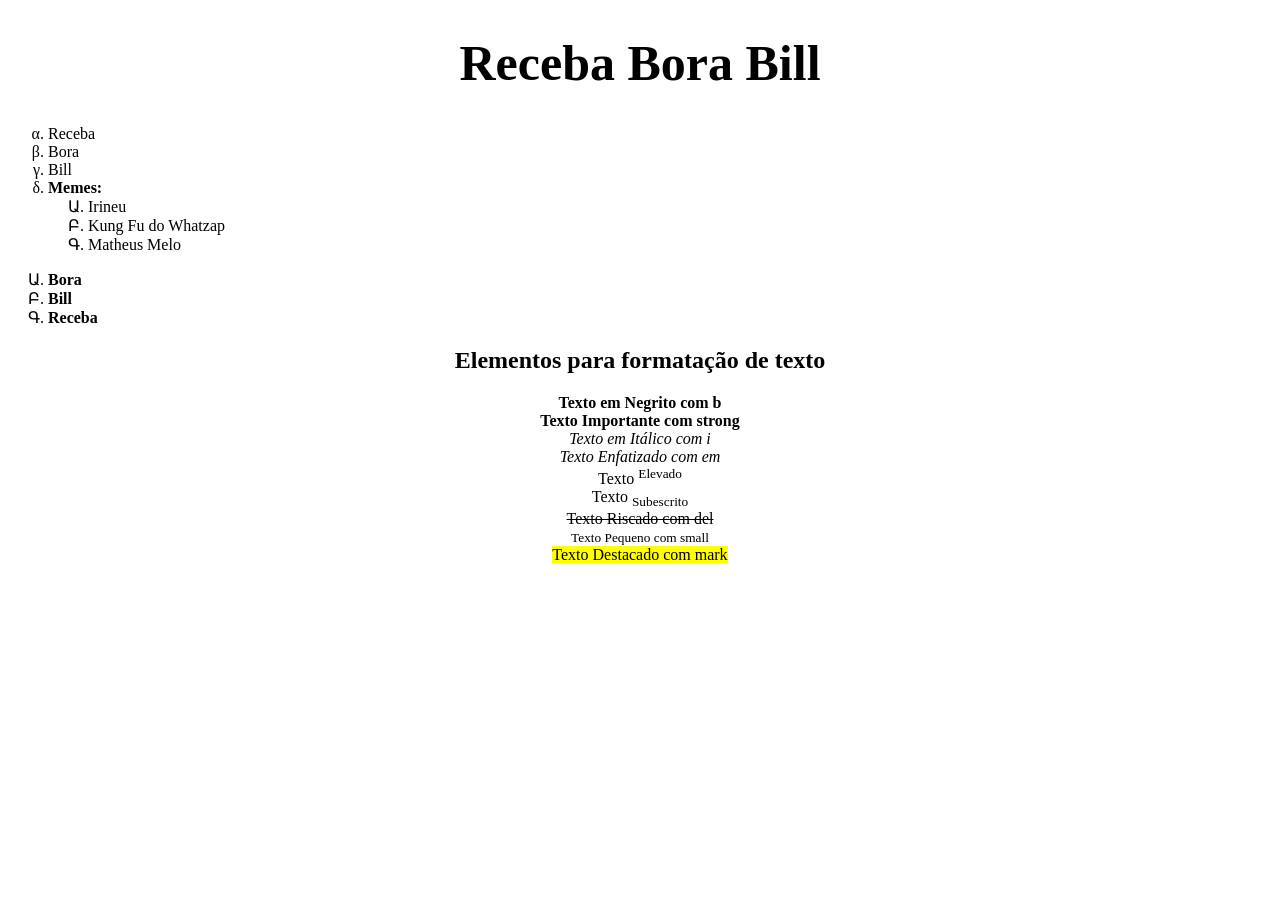
==== PrimeiraAtivEmSala/paginas/eraDio.html @ a088b920 "versão atualizada espero que essa versão com as adições do Black Sabbath estejam certas" ====
<!DOCTYPE html>
<html lang="pt-br">
<head>
    <meta charset="UTF-8">
    <meta name="viewport" content="width=device-width, initial-scale=1.0">
    <title>Listas ordenadas e não ordenadas</title>

    <style>
        h1 {
            font-size: 50px;
            text-align: center;
        }

        ul {
            list-style-type: armenian;
        }

        ol {
            list-style-type: lower-greek;
        }
    </style>
</head>
<body>
    <h1><b>Receba Bora Bill</b></h1>
    <ol> <!--Listas ordenadas = "ol"-->
        <li>Receba</li> <!-- Itens dentro da lista = "li" -->
        <li>Bora</li>
        <li>Bill</li>
        <li> <b>Memes:</b>
            <ul> <!-- Sublistas -->
                <li>Irineu</li>
                <li>Kung Fu do Whatzap</li>
                <li>Matheus Melo</li>
            </ul>
        </li>
    </ol>

    <ul> <!--Listas não ordenadas = "ul"-->
        <li><b>Bora</b></li>
        <li><b>Bill</b></li>
        <li><b>Receba</b></li>
    </ul>

    <h2 style="text-align: center;">Elementos para formatação de texto</h2>
    <div style="text-align: center;">
        <b>Texto em Negrito com b</b> <br>
        <strong>Texto Importante com strong</strong> <br>
        <i>Texto em Itálico com i</i> <br>
        <em>Texto Enfatizado com em</em> <br>
        Texto <sup>Elevado</sup> <br>
        Texto <sub> Subescrito</sub> <br>
        <del>Texto Riscado com del</del> <br>
        <small>Texto Pequeno com small</small> <br>
        <mark>Texto Destacado com mark</mark>
    </div>
</body>
</html>
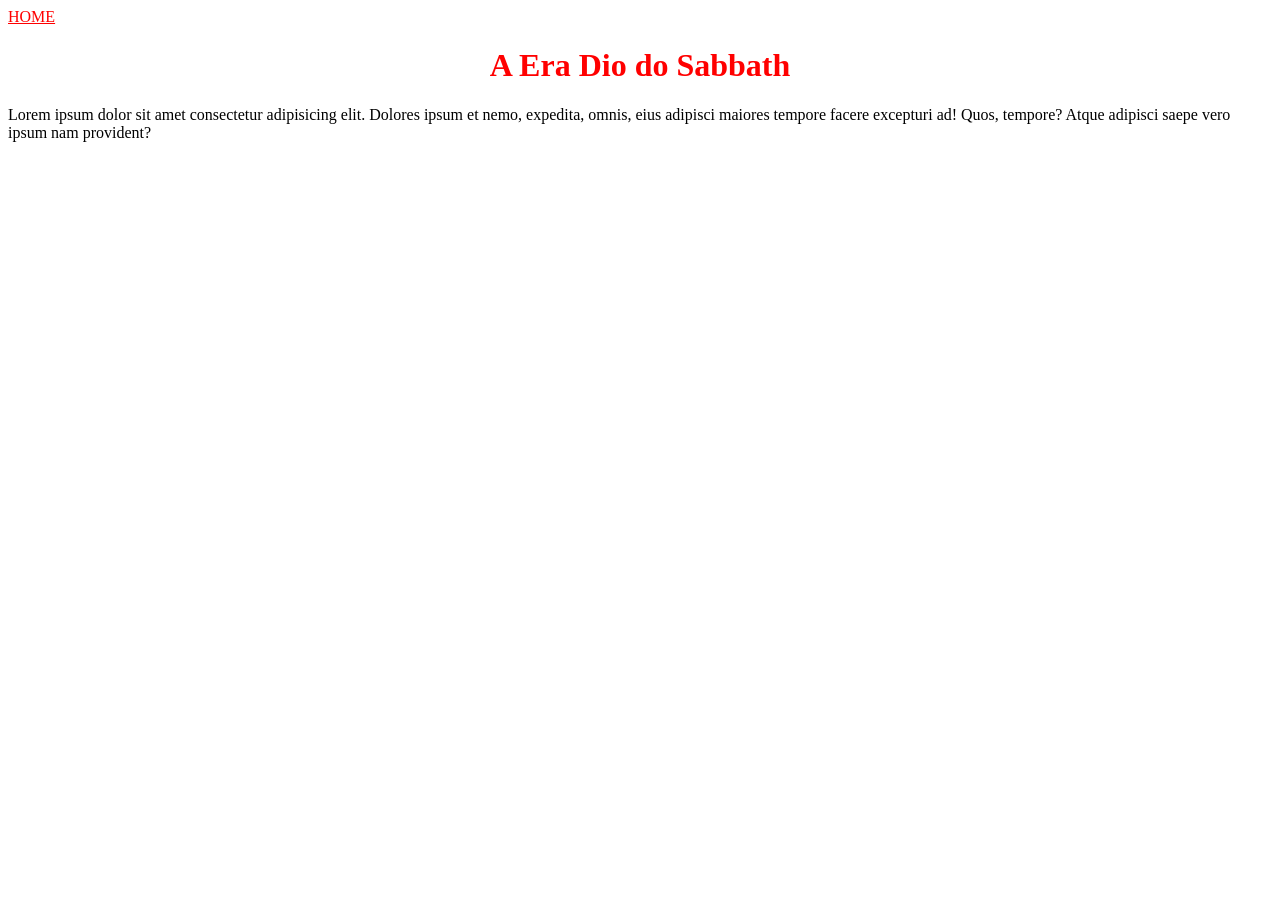
==== commit 3e918025: "Arquivos corretos mudei um pouco pra começar a página do Dio e to tentando ajustar com seria o displ" ====
--- a/PrimeiraAtivEmSala/paginas/eraDio.html
+++ b/PrimeiraAtivEmSala/paginas/eraDio.html
@@ -3,55 +3,30 @@
 <head>
     <meta charset="UTF-8">
     <meta name="viewport" content="width=device-width, initial-scale=1.0">
-    <title>Listas ordenadas e não ordenadas</title>
+    <title>Era Dio</title>
 
     <style>
         h1 {
-            font-size: 50px;
             text-align: center;
+            color: red;
         }
 
-        ul {
-            list-style-type: armenian;
+        #home {
+            color: red;
+            font-family: 'Times New Roman', Times, serif;
         }
-
-        ol {
-            list-style-type: lower-greek;
+        #home:hover {
+            background-color: red;
+            color: darkred;
+            font-size: 18px;
         }
     </style>
 </head>
 <body>
-    <h1><b>Receba Bora Bill</b></h1>
-    <ol> <!--Listas ordenadas = "ol"-->
-        <li>Receba</li> <!-- Itens dentro da lista = "li" -->
-        <li>Bora</li>
-        <li>Bill</li>
-        <li> <b>Memes:</b>
-            <ul> <!-- Sublistas -->
-                <li>Irineu</li>
-                <li>Kung Fu do Whatzap</li>
-                <li>Matheus Melo</li>
-            </ul>
-        </li>
-    </ol>
+    <a id="home" href="index.html">HOME</a>
 
-    <ul> <!--Listas não ordenadas = "ul"-->
-        <li><b>Bora</b></li>
-        <li><b>Bill</b></li>
-        <li><b>Receba</b></li>
-    </ul>
+    <h1>A Era Dio do Sabbath</h1>
 
-    <h2 style="text-align: center;">Elementos para formatação de texto</h2>
-    <div style="text-align: center;">
-        <b>Texto em Negrito com b</b> <br>
-        <strong>Texto Importante com strong</strong> <br>
-        <i>Texto em Itálico com i</i> <br>
-        <em>Texto Enfatizado com em</em> <br>
-        Texto <sup>Elevado</sup> <br>
-        Texto <sub> Subescrito</sub> <br>
-        <del>Texto Riscado com del</del> <br>
-        <small>Texto Pequeno com small</small> <br>
-        <mark>Texto Destacado com mark</mark>
-    </div>
+    <p>Lorem ipsum dolor sit amet consectetur adipisicing elit. Dolores ipsum et nemo, expedita, omnis, eius adipisci maiores tempore facere excepturi ad! Quos, tempore? Atque adipisci saepe vero ipsum nam provident?</p>
 </body>
 </html>
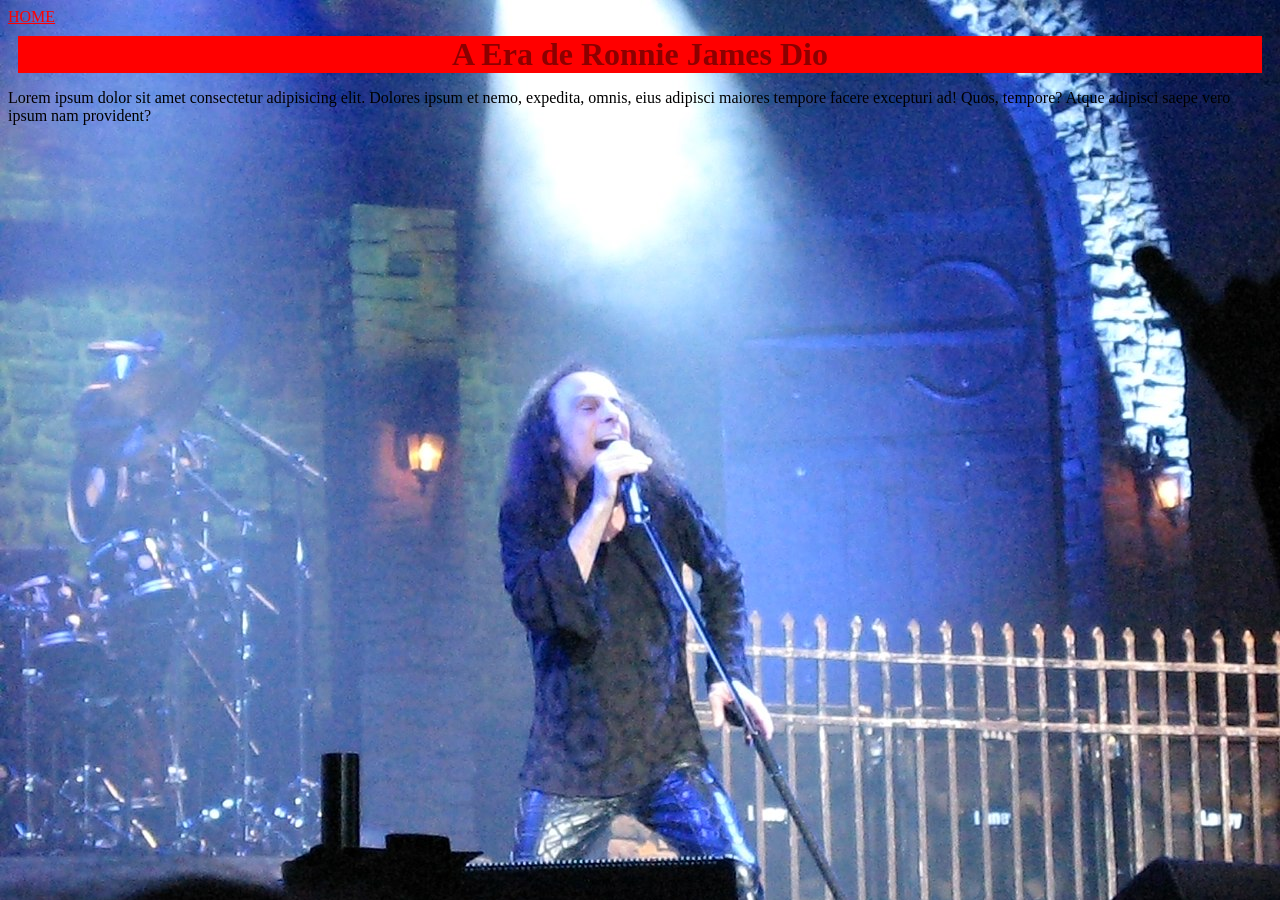
==== commit abe15ced: "Style.css adicionei a padronização de CSS, os fundos das outras páginas e tentei arrumar o "eras"" ====
--- a/PrimeiraAtivEmSala/paginas/eraDio.html
+++ b/PrimeiraAtivEmSala/paginas/eraDio.html
@@ -5,27 +5,20 @@
     <meta name="viewport" content="width=device-width, initial-scale=1.0">
     <title>Era Dio</title>
 
+    <link rel="stylesheet" href="../css/style.css">
     <style>
-        h1 {
-            text-align: center;
-            color: red;
-        }
-
-        #home {
-            color: red;
-            font-family: 'Times New Roman', Times, serif;
-        }
-        #home:hover {
-            background-color: red;
-            color: darkred;
-            font-size: 18px;
+        /*body*/
+        body {
+            background-image: url(../imgs/background-eraDio.jpg);
+            background-repeat: no-repeat;
+            background-size: cover;
         }
     </style>
 </head>
 <body>
     <a id="home" href="index.html">HOME</a>
 
-    <h1>A Era Dio do Sabbath</h1>
+    <h1>A Era de Ronnie James Dio</h1>
 
     <p>Lorem ipsum dolor sit amet consectetur adipisicing elit. Dolores ipsum et nemo, expedita, omnis, eius adipisci maiores tempore facere excepturi ad! Quos, tempore? Atque adipisci saepe vero ipsum nam provident?</p>
 </body>
--- a/PrimeiraAtivEmSala/css/style.css
+++ b/PrimeiraAtivEmSala/css/style.css
@@ -0,0 +1,24 @@
+/*headers*/
+h1 {
+    text-align: center;
+    margin: 10px;
+
+    color: darkred;
+    background-color: red;
+}
+
+h2 {
+    text-align: center;
+    color: red;
+}
+
+/*body*/
+#home {
+    color: red;
+    font-family: 'Times New Roman', Times, serif;
+}
+#home:hover {
+    background-color: red;
+    color: darkred;
+    font-size: 18px;
+}
